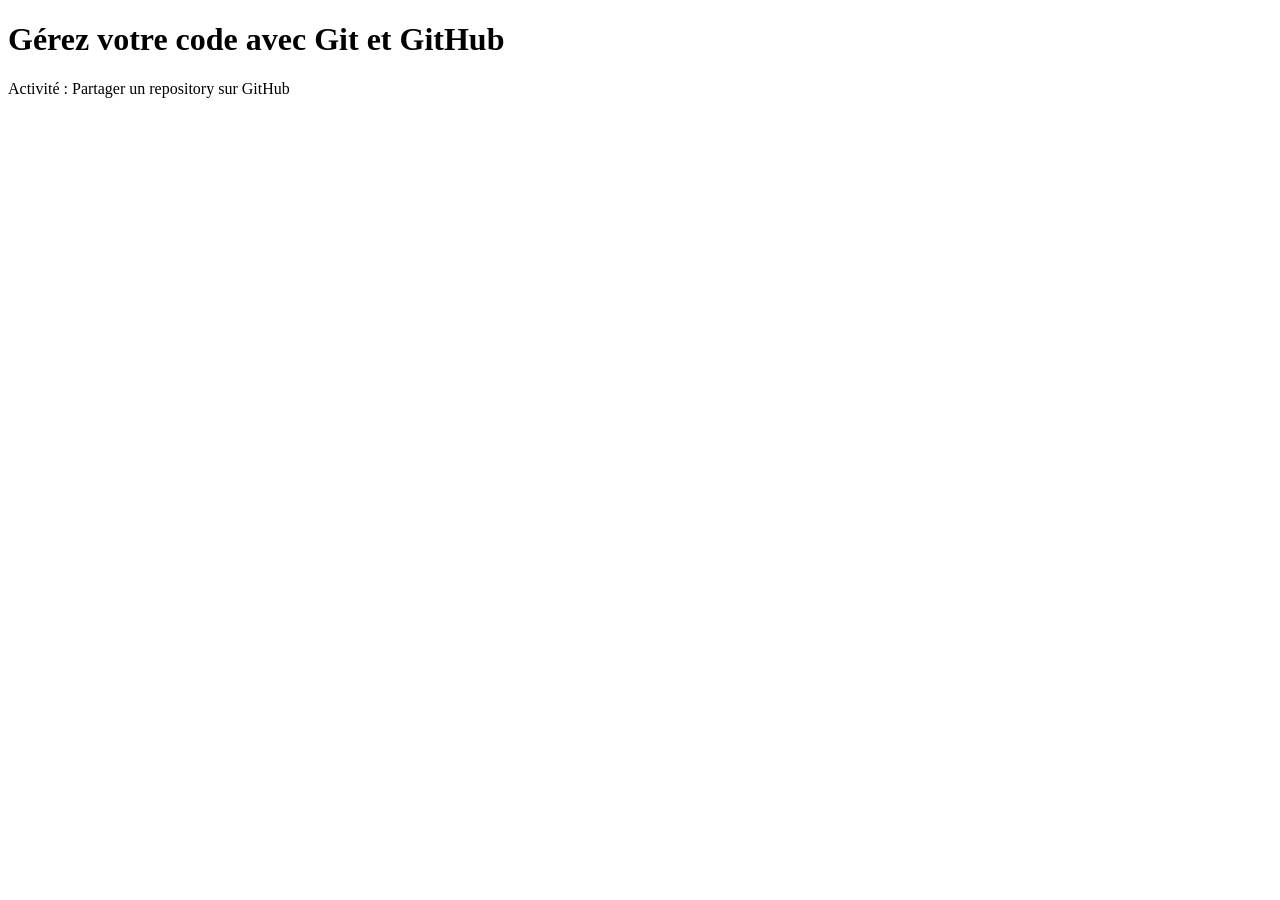
==== html/index.html @ 1d370c48 "Déplacement du fichier index.html dans dossier html" ====
<!doctype html>
<html>

<head>
    <meta charset="utf-8">
    <link rel="stylesheet" href="../style.css">
    <title>MOOC GitHub</title>
</head>

<body>
    <h1>Gérez votre code avec Git et GitHub</h1>

    <div id="contenu">
    <p>Activité : Partager un repository sur GitHub</p>
    </div>

</body>

</html>
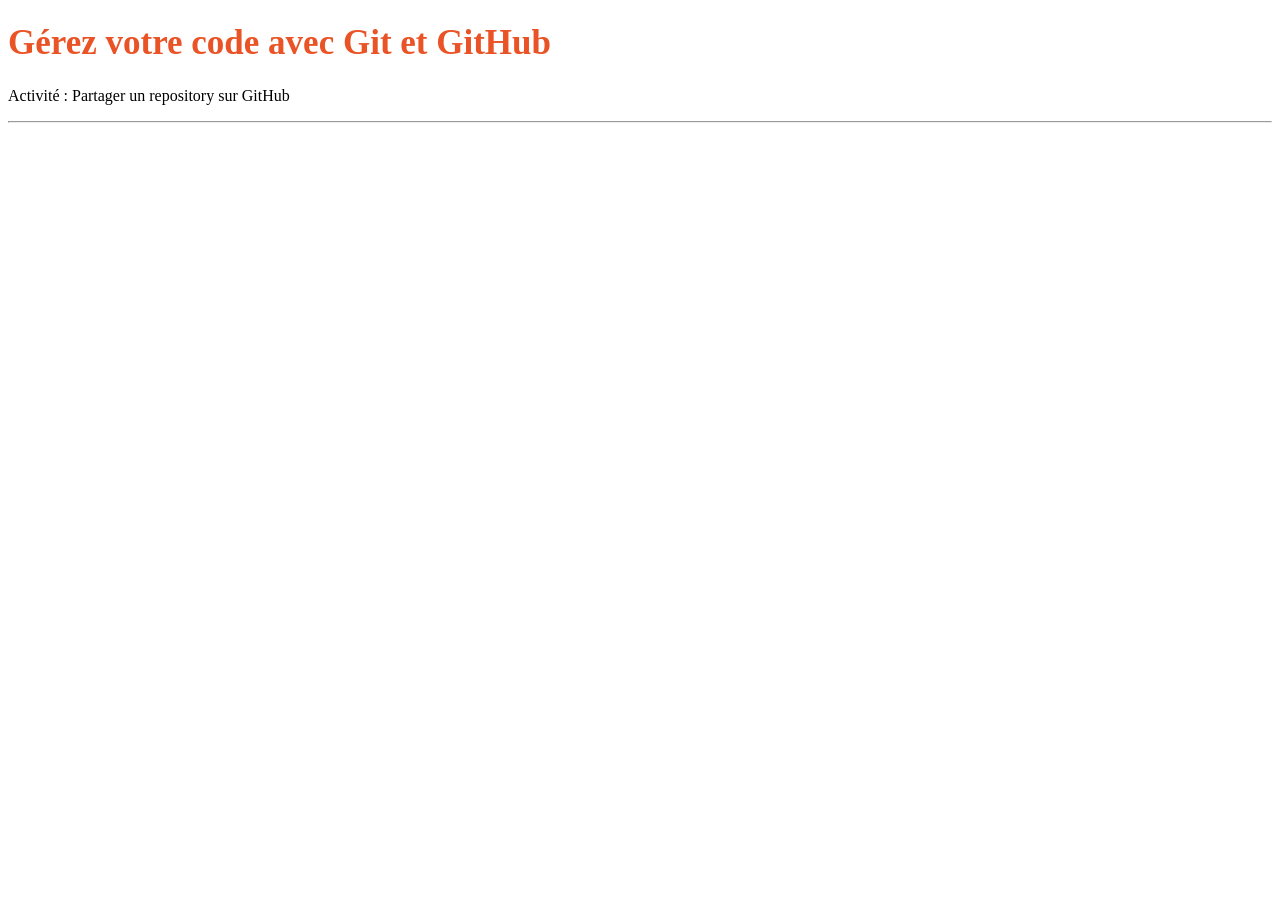
==== commit 35ced071: "Correction du chemin style.css dans fichier index.html" ====
--- a/html/index.html
+++ b/html/index.html
@@ -3,7 +3,7 @@
 
 <head>
     <meta charset="utf-8">
-    <link rel="stylesheet" href="../style.css">
+    <link rel="stylesheet" href="../css/style.css">
     <title>MOOC GitHub</title>
 </head>
 
@@ -12,6 +12,7 @@
 
     <div id="contenu">
     <p>Activité : Partager un repository sur GitHub</p>
+    <hr>
     </div>
 
 </body>
--- a/css/style.css
+++ b/css/style.css
@@ -0,0 +1,3 @@
+h1 {
+	font-size: 35px; color: #e95325;
+}
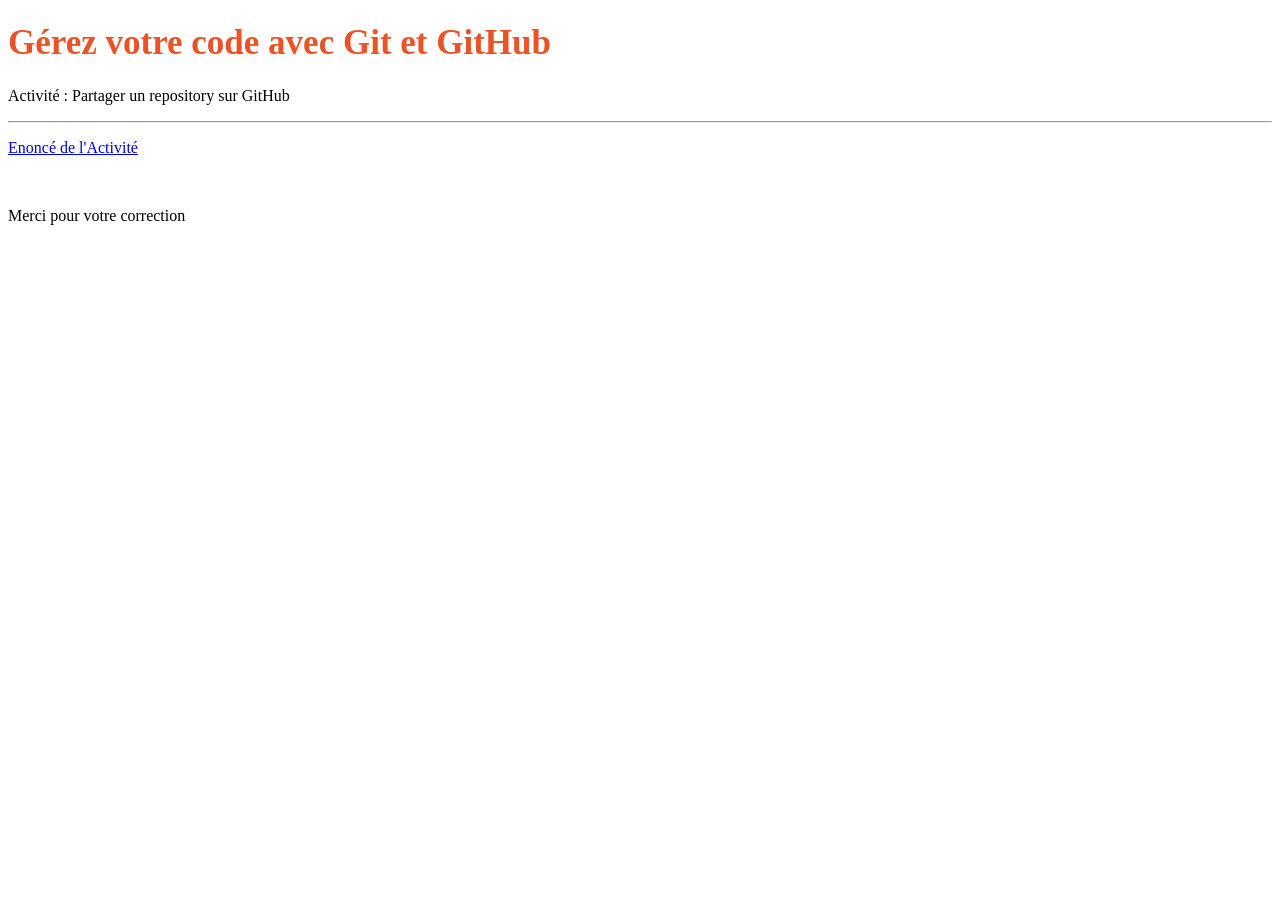
==== commit 3a23d7d9: "Modif index.html rajout d'un saut de ligne et du lien vers enonce.pdf" ====
--- a/html/index.html
+++ b/html/index.html
@@ -11,10 +11,13 @@
     <h1>Gérez votre code avec Git et GitHub</h1>
 
     <div id="contenu">
-    <p>Activité : Partager un repository sur GitHub</p>
-    <hr>
+    	<p>Activité : Partager un repository sur GitHub</p>
+    	<hr>
+    	<p><a href="../enonce.pdf">Enoncé de l'Activité</a></p>
+    	</br>
+    	<p>Merci pour votre correction<p>
     </div>
 
 </body>
 
-</html>+</html>
